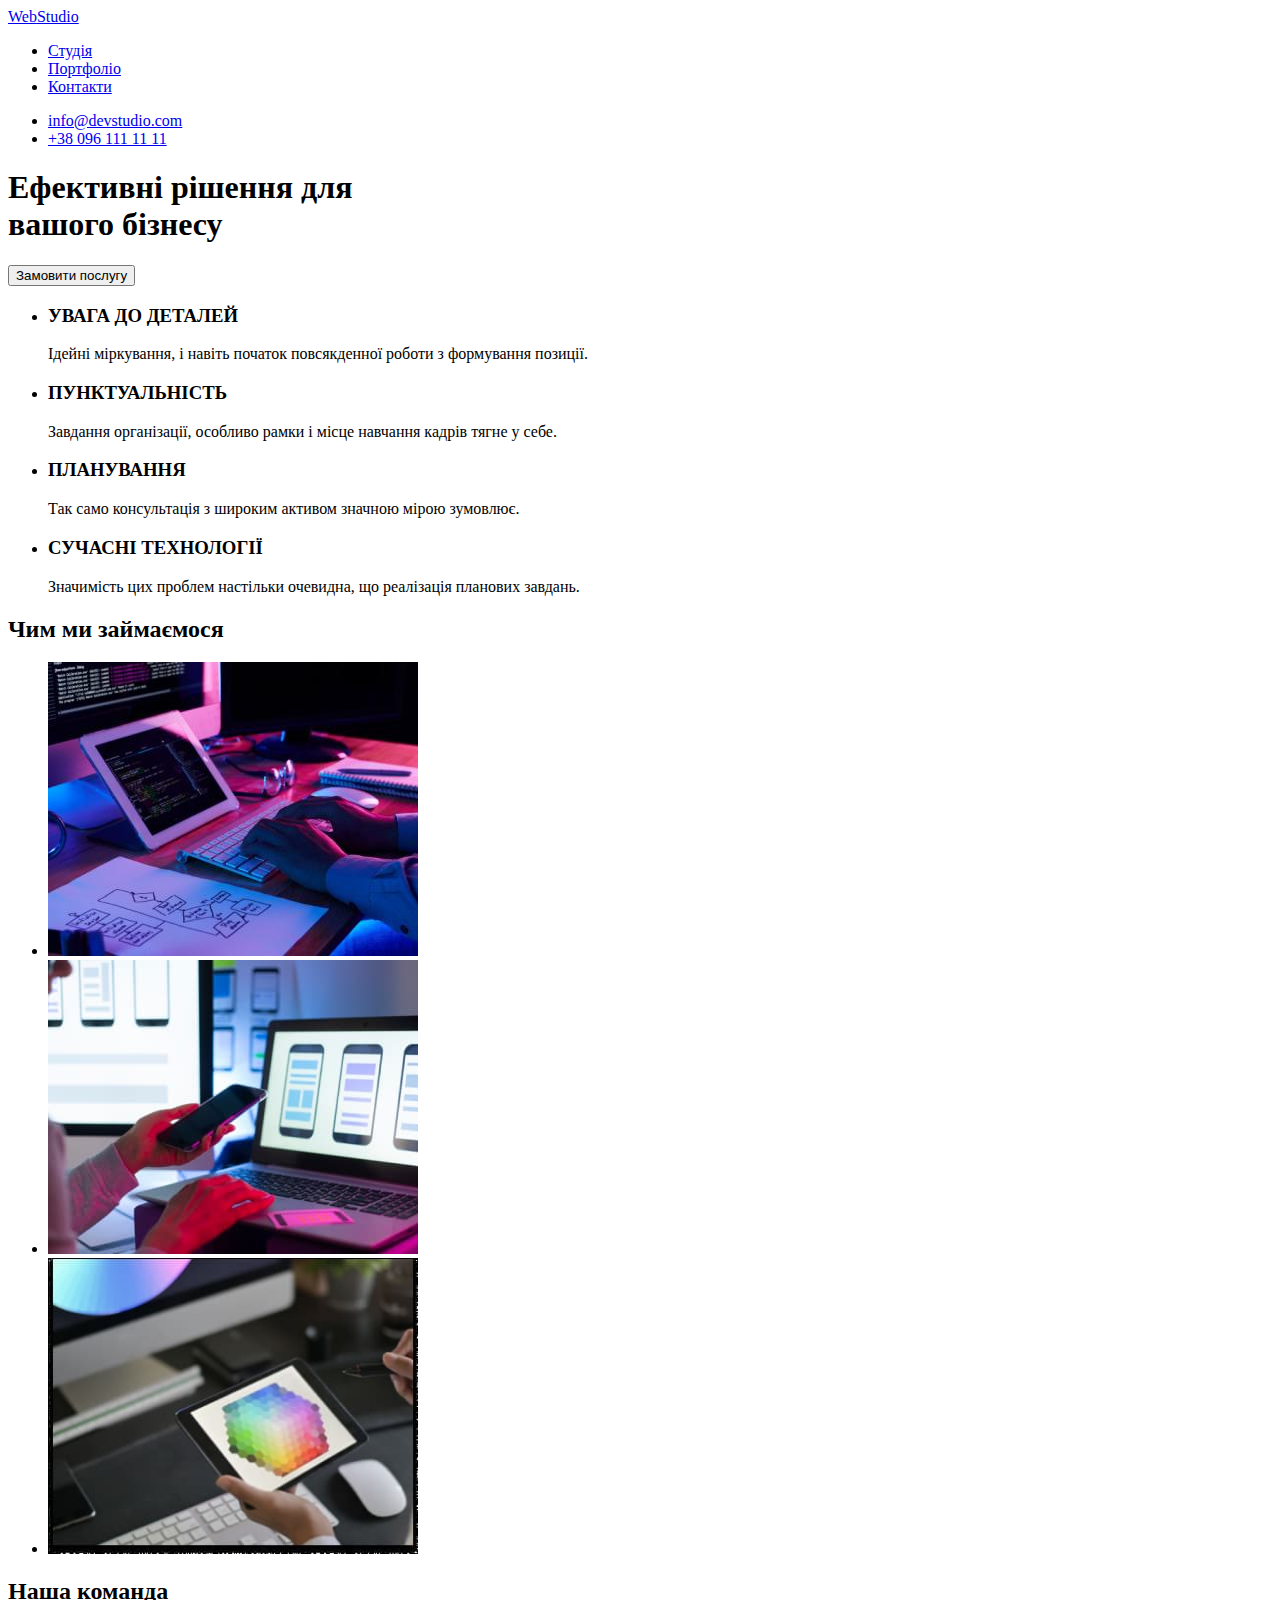
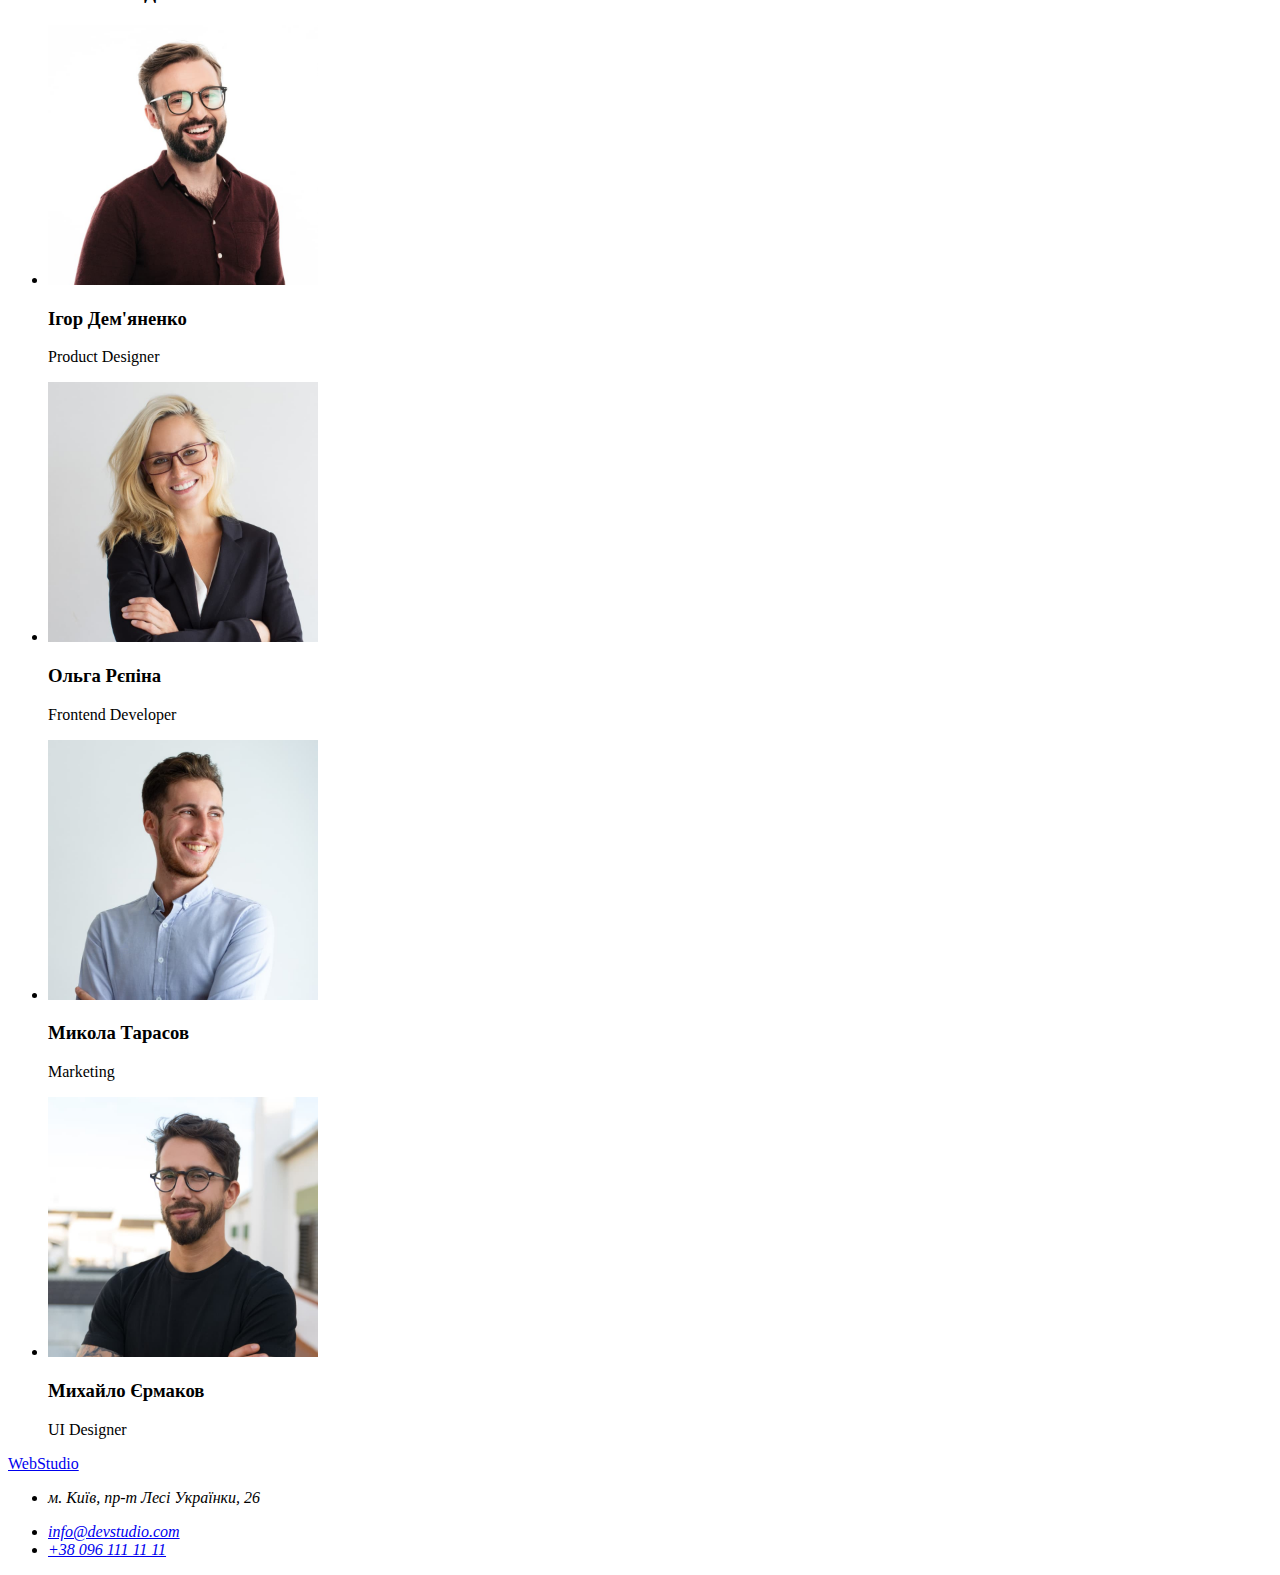
==== index.html @ dc656a5c "10% done" ====
<!DOCTYPE html>
<html lang="en">
<head>
    <meta charset="UTF-8">
    <meta http-equiv="X-UA-Compatible" content="IE=edge">
    <meta name="viewport" content="width=device-width, initial-scale=1.0">
    <title>Студія</title>
    <link rel="stylesheet" href="styles.css">
    <link rel="preconnect" href="https://fonts.googleapis.com">
    <link rel="preconnect" href="https://fonts.gstatic.com" crossorigin>
    <link href="https://fonts.googleapis.com/css2?family=Raleway:wght@700&family=Roboto:wght@400;500;700;900&display=swap"
        rel="stylesheet">
</head>
<body>
    <!-- header -->
    <header class="site-header">
        <!-- header navigation -->
        <nav class="site-nav">
            <a href="/index.html" class="logo">Web<span class="logo-part">Studio</span></a>
            <ul>
                <li class="nav-item"><a href="/" class="nav-link">Студія</a></li>
                <li class="nav-item"><a href="/portfolio.html" class="nav-link">Портфоліо</a></li>
                <li class="nav-item"><a href="/" class="nav-link">Контакти</a></li>
            </ul>
        </nav>
        <!-- contacts -->
        <ul class="contact">
            <li class="contact-item"><a href="mailto:info@devstudio.com" class="contact-link">info@devstudio.com</a></li>
            <li class="contact-item"><a href="tel:++380961111111" class="contact-link">+38 096 111 11 11</a></li>
        </ul>
    </header>
    <!-- main section -->
    <main>
        <div>
            <section>
                <h1>Ефективні рішення для <br /> вашого бізнесу</h1>
                <button>Замовити послугу</button>
            </section>
        </div>
        <!-- section about -->
        <section>
            <h2 hidden>About</h2>
            <ul>
                <li>
                    <h3>УВАГА ДО ДЕТАЛЕЙ</h3>
                    <p>Ідейні міркування, і навіть початок повсякденної роботи з формування позиції.</p>
                </li>
                <li>
                    <h3>ПУНКТУАЛЬНІСТЬ</h3>
                    <p>Завдання організації, особливо рамки і місце навчання кадрів тягне у себе.</p>
                </li>
                <li>
                    <h3>ПЛАНУВАННЯ</h3>
                    <p>Так само консультація з широким активом значною мірою зумовлює.</p>
                </li>
                <li>
                    <h3>СУЧАСНІ ТЕХНОЛОГІЇ</h3>
                    <p>Значимість цих проблем настільки очевидна, що реалізація планових завдань.</p>
                </li>
            </ul>
        </section>
        <!-- section what we do -->
        <section>
            <h2>Чим ми займаємося</h2>
            <ul>
                <li>
                    <img src="./images/about-1.jpg" alt="людина працює на персональному компьютері" width="370">
                </li>
                <li>
                    <img src="./images/about-2.jpg" alt="людина працює на лептопі" width="370"> 
                </li>
                <li>
                    <img src="./images/about-3.jpg" alt="результат роботи на планшеті" width="370">
                </li>
            </ul>
        </section>
        <!-- about team -->
        <section>
            <h2>Наша команда</h2>
            <ul>
                <li>
                    <img src="./images/manager-1.jpg" alt="співробітник Ігор" width="270">
                    <h3>Ігор Дем'яненко</h3>
                    <p lang="en">Product Designer</p>
                </li>
                <li>
                    <img src="./images/manager-2.jpg" alt="співробітник Ольга" width="270">
                    <h3>Ольга Рєпіна</h3>
                    <p lang="en">Frontend Developer</p>
                </li>
                <li>
                    <img src="./images/manager-3.jpg" alt="співробітник Микола" width="270">
                    <h3>Микола Тарасов</h3>
                    <p lang="en">Marketing</p>
                </li>
                <li>
                    <img src="./images/manager-4.jpg" alt="співробітник Михайло" width="270">
                    <h3>Михайло Єрмаков</h3>
                    <p lang="en">UI Designer</p>
                </li>
            </ul>
        </section>
    </main>
    <!-- footer -->
    <footer class="footer">
        <a href="/" class="logo-footer">WebStudio</a>
        <address>
            <ul>
                <li class="footer-list"><p class="address">м. Київ, пр-т Лесі Українки, 26</p></li>
                <li class="footer-list"><a href="mailto:info@devstudio.com" class="footer-item">info@devstudio.com</a></li>
                <li class="footer-list"><a href="tel:++380961111111" class="footer-item">+38 096 111 11 11</a></li>
            </ul>
        </address>
    </footer>
</body>
</html>
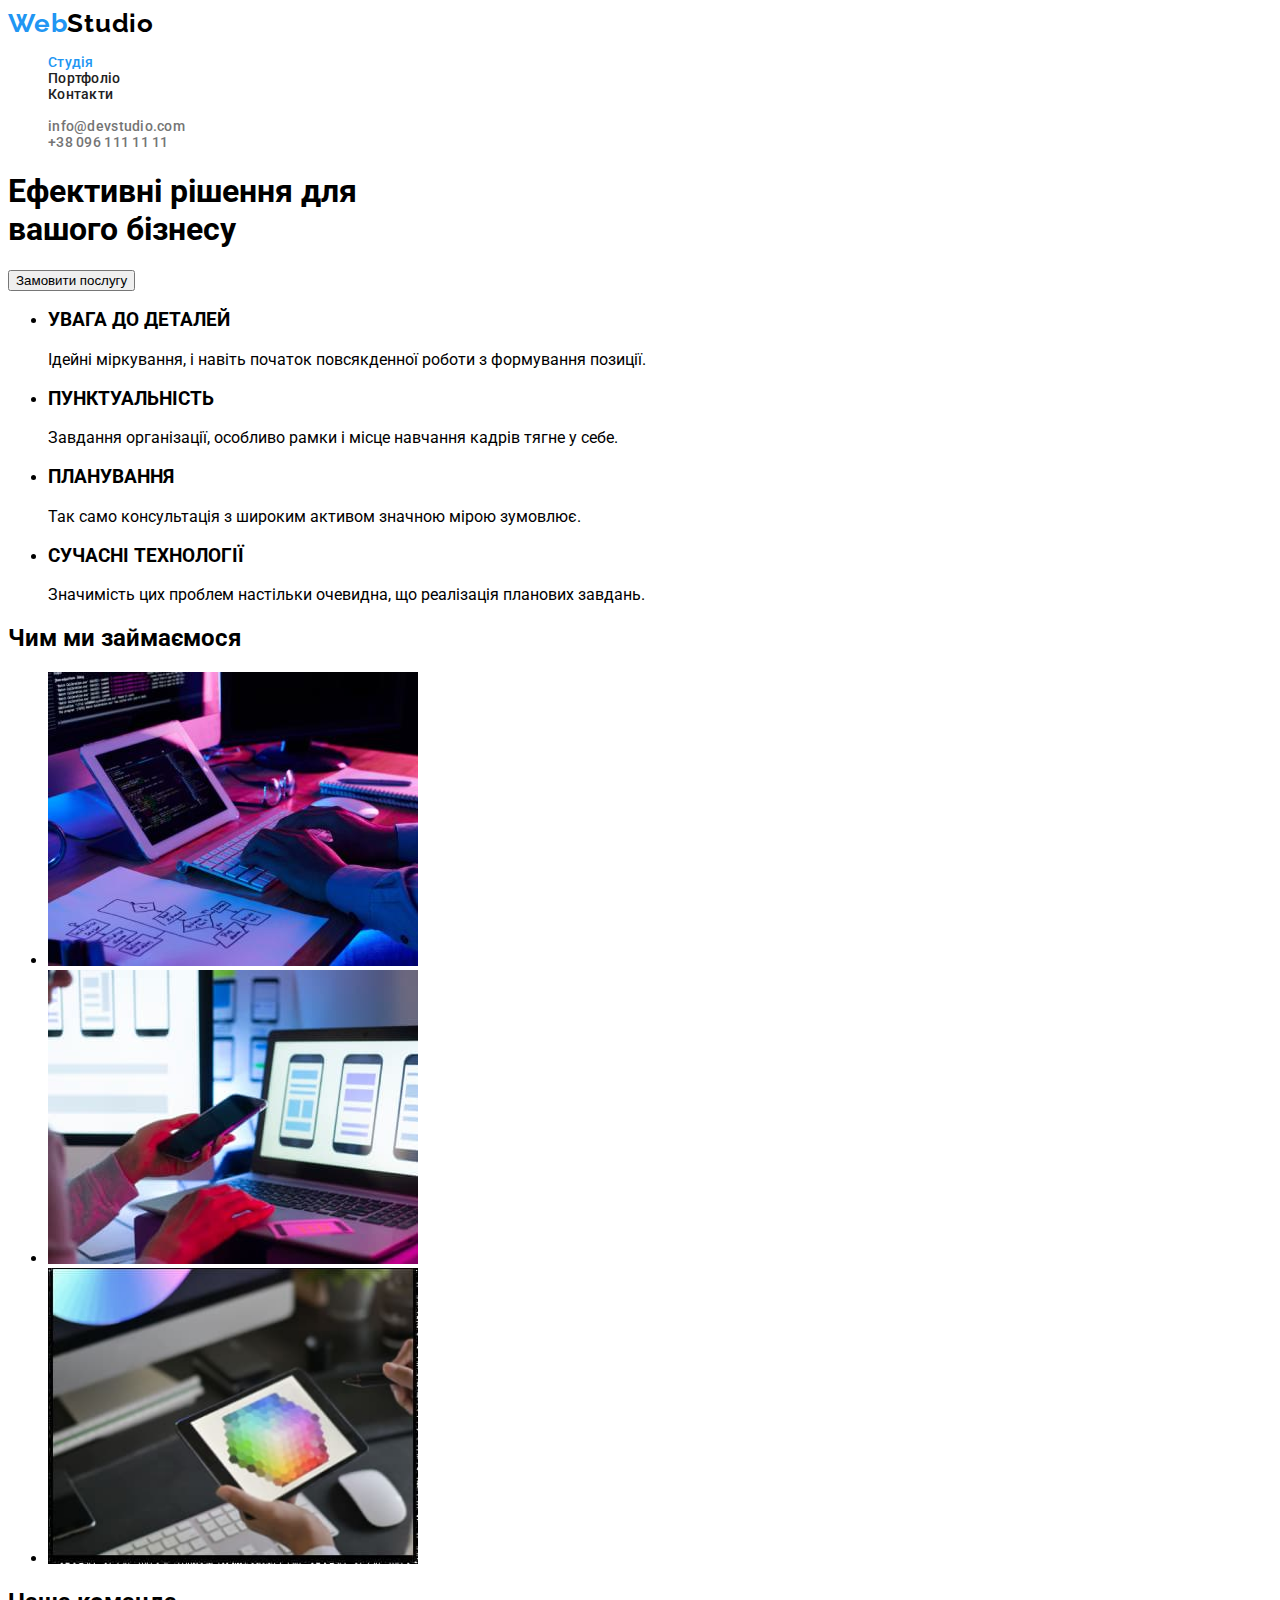
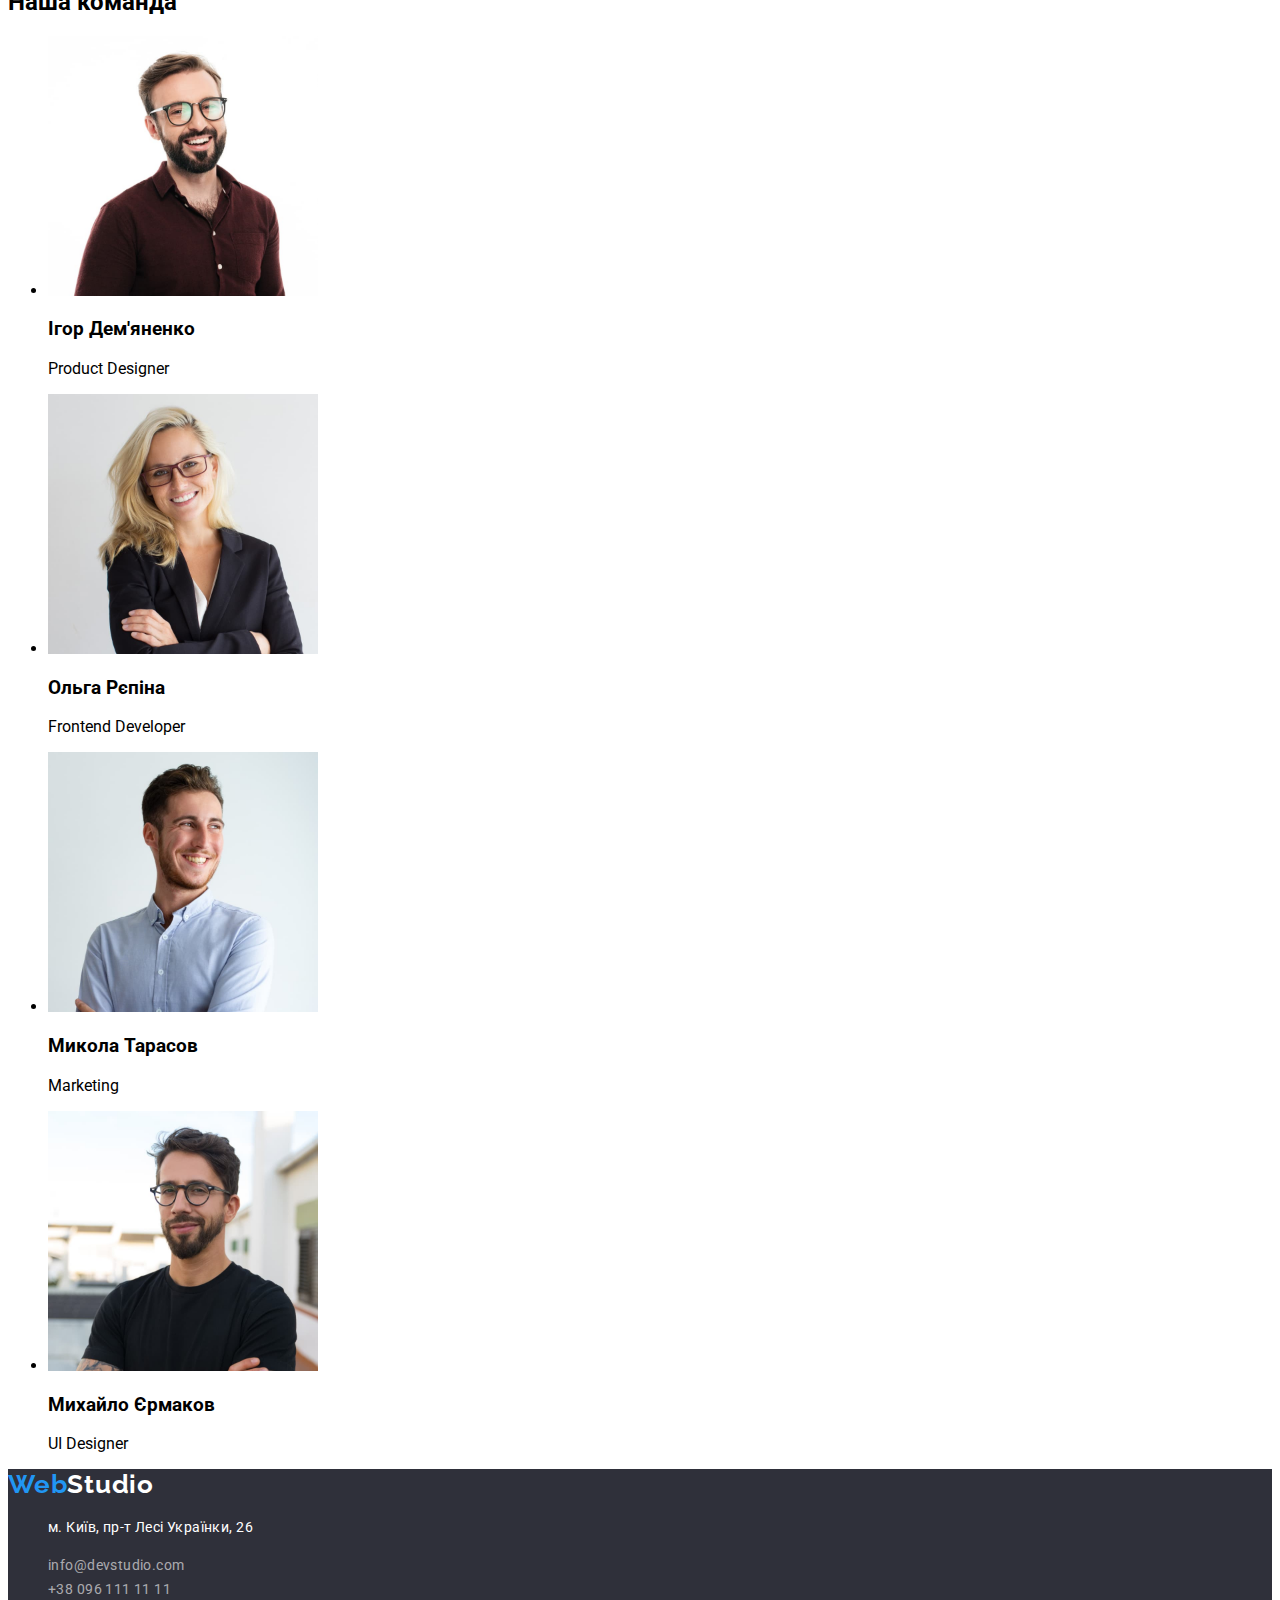
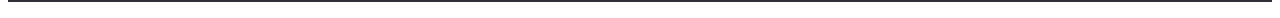
==== commit bcceaa40: "done 20%" ====
--- a/index.html
+++ b/index.html
@@ -5,22 +5,22 @@
     <meta http-equiv="X-UA-Compatible" content="IE=edge">
     <meta name="viewport" content="width=device-width, initial-scale=1.0">
     <title>Студія</title>
-    <link rel="stylesheet" href="styles.css">
     <link rel="preconnect" href="https://fonts.googleapis.com">
     <link rel="preconnect" href="https://fonts.gstatic.com" crossorigin>
     <link href="https://fonts.googleapis.com/css2?family=Raleway:wght@700&family=Roboto:wght@400;500;700;900&display=swap"
         rel="stylesheet">
+    <link rel="stylesheet" href="./css/styles.css">
 </head>
 <body>
     <!-- header -->
     <header class="site-header">
         <!-- header navigation -->
         <nav class="site-nav">
-            <a href="/index.html" class="logo">Web<span class="logo-part">Studio</span></a>
+            <a href="./index.html" class="logo">Web<span class="logo-part">Studio</span></a>
             <ul>
-                <li class="nav-item"><a href="/" class="nav-link">Студія</a></li>
-                <li class="nav-item"><a href="/portfolio.html" class="nav-link">Портфоліо</a></li>
-                <li class="nav-item"><a href="/" class="nav-link">Контакти</a></li>
+                <li class="nav-item"><a href="./index.html" class="nav-link current">Студія</a></li>
+                <li class="nav-item"><a href="./portfolio.html" class="nav-link">Портфоліо</a></li>
+                <li class="nav-item"><a href="./index.html" class="nav-link">Контакти</a></li>
             </ul>
         </nav>
         <!-- contacts -->
@@ -103,7 +103,7 @@
     </main>
     <!-- footer -->
     <footer class="footer">
-        <a href="/" class="logo-footer">WebStudio</a>
+        <a href="/" class="logo-footer">Web<span class="logo-footer-part">Studio</span></a>
         <address>
             <ul>
                 <li class="footer-list"><p class="address">м. Київ, пр-т Лесі Українки, 26</p></li>
--- a/css/styles.css
+++ b/css/styles.css
@@ -0,0 +1,97 @@
+/* main color #212121 */
+/* secondary color #757575 */
+/* active color #2196F3 */
+/* active second color #FFFFFF */
+
+:root {
+    --text-color-primary: #212121;
+    --text-color-secondary: #757575;
+    --text-color-accent: #2196F3;
+    --logo-color-primary: #2196F3;
+    --logo-color-secondary: black;
+    --footer-color-text-primary:rgba(255, 255, 255, 0.6);;
+    --footer-color-text-secondary: #ffffff;
+    --footer-bg-color: #2F303A;
+    font-family: 'Roboto';
+}
+
+/* Header */
+.logo {
+    text-decoration: none;
+    color: var(--logo-color-primary);
+
+    font-family: 'Raleway';
+        font-style: normal;
+        font-weight: 700;
+        font-size: 26px;
+        line-height: 1.19;
+        letter-spacing: 0.03em;
+        
+}
+.logo-part {
+    color: var(--logo-color-secondary);
+}
+.nav-item,
+.contact-item {
+    list-style: none;
+
+    font-style: normal;
+    font-weight: 500;
+    font-size: 14px;
+    line-height: 1.14;
+    letter-spacing: 0.02em;
+}
+.nav-link:hover,
+.nav-link:focus,
+.contact-link:hover,
+.contact-link:focus {
+    color: var(--text-color-accent);
+}
+.nav-link {
+    text-decoration: none;
+    color: var(--text-color-primary);
+}
+.nav-link.current {
+    color: var(--text-color-accent);
+}
+.contact-link {
+    text-decoration: none;
+    color: var(--text-color-secondary);
+}
+/* body */
+
+
+/* footer */
+.footer {
+    background-color: var(--footer-bg-color);
+}
+.logo-footer {
+    text-decoration: none;
+    color: var(--logo-color-primary);
+
+    font-family: 'Raleway';
+    font-style: normal;
+    font-weight: 700;
+    font-size: 26px;
+    line-height: 1.19;
+    letter-spacing: 0.03em;
+}
+.logo-footer-part {
+    color: var(--footer-color-text-secondary);
+}
+.footer-list {
+    list-style: none;
+    
+    font-style: normal;
+    font-weight: 400;
+    font-size: 14px;
+    line-height: 1.71;
+    letter-spacing: 0.03em;
+}
+.address {
+    color: var(--footer-color-text-secondary);
+}
+.footer-item {
+    text-decoration: none;
+    color: var(--footer-color-text-primary);
+}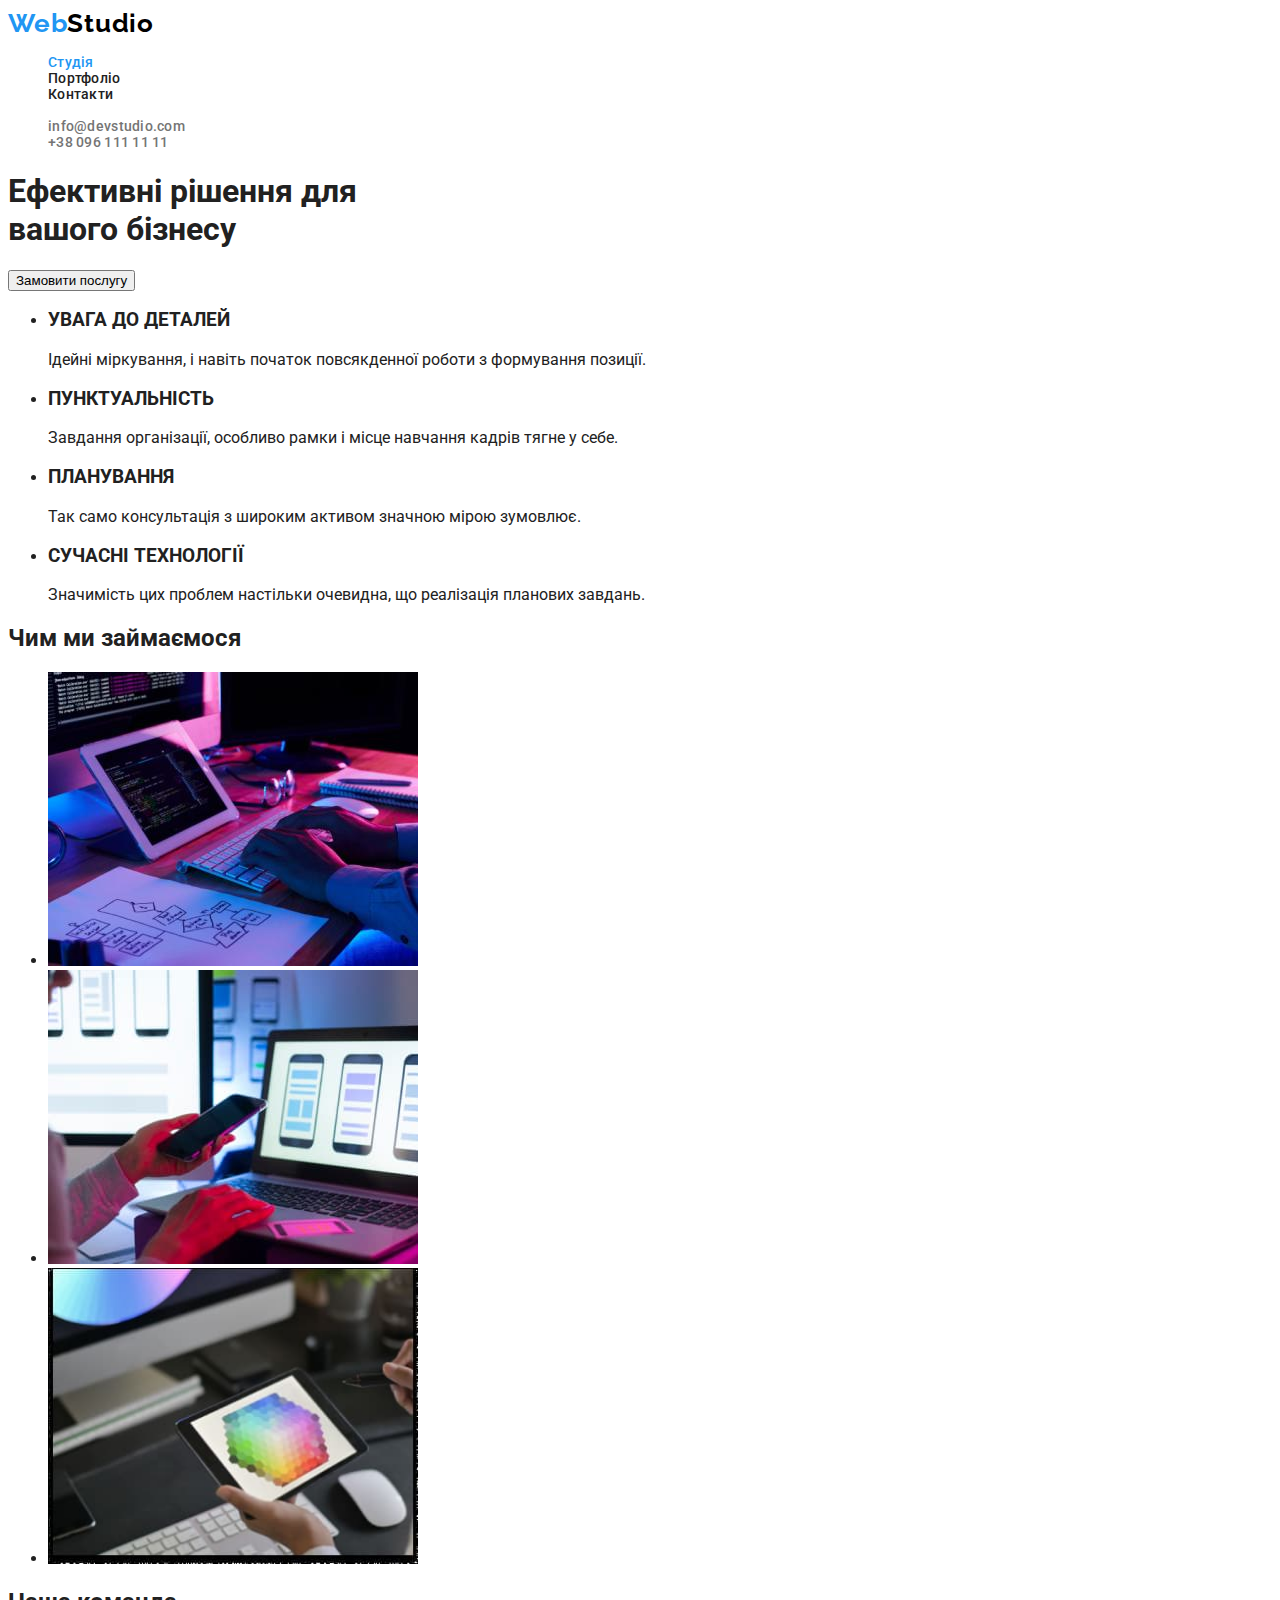
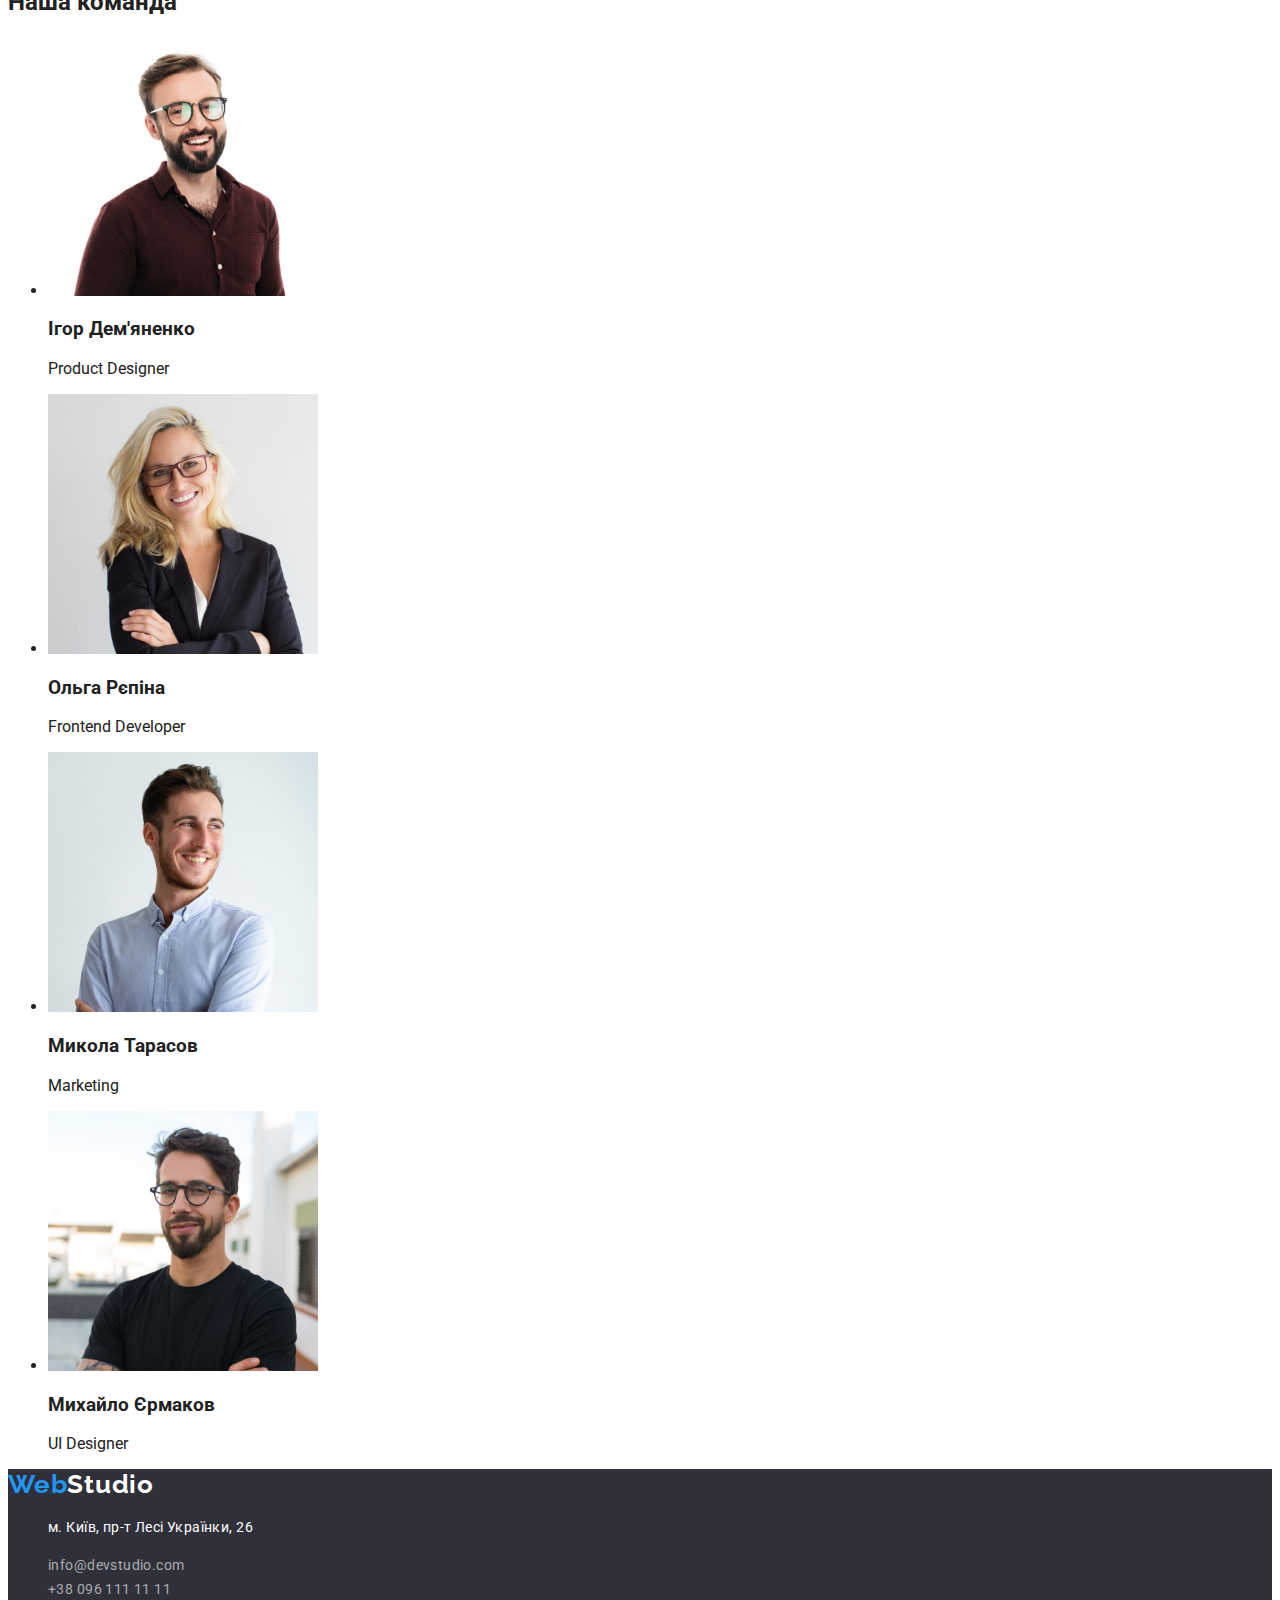
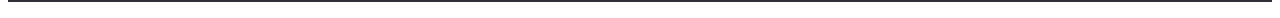
==== commit 8f9bf23a: "header+footer 100%" ====
--- a/index.html
+++ b/index.html
@@ -102,13 +102,13 @@
         </section>
     </main>
     <!-- footer -->
-    <footer class="footer">
-        <a href="/" class="logo-footer">Web<span class="logo-footer-part">Studio</span></a>
+    <footer class="basement">
+        <a href="/" class="logo-bsmt">Web<span class="logo-bsmt-part">Studio</span></a>
         <address>
             <ul>
-                <li class="footer-list"><p class="address">м. Київ, пр-т Лесі Українки, 26</p></li>
-                <li class="footer-list"><a href="mailto:info@devstudio.com" class="footer-item">info@devstudio.com</a></li>
-                <li class="footer-list"><a href="tel:++380961111111" class="footer-item">+38 096 111 11 11</a></li>
+                <li class="bsmt-list"><p class="adds">м. Київ, пр-т Лесі Українки, 26</p></li>
+                <li class="bsmt-list"><a href="mailto:info@devstudio.com" class="bsmt-item">info@devstudio.com</a></li>
+                <li class="bsmt-list"><a href="tel:++380961111111" class="bsmt-item">+38 096 111 11 11</a></li>
             </ul>
         </address>
     </footer>
--- a/css/styles.css
+++ b/css/styles.css
@@ -12,20 +12,22 @@
     --footer-color-text-primary:rgba(255, 255, 255, 0.6);;
     --footer-color-text-secondary: #ffffff;
     --footer-bg-color: #2F303A;
-    font-family: 'Roboto';
 }
+body {
+    font-family: 'Roboto', sans-serif;
 
+    color: var(--text-color-primary);
+}
 /* Header */
 .logo {
     text-decoration: none;
     color: var(--logo-color-primary);
 
     font-family: 'Raleway';
-        font-style: normal;
-        font-weight: 700;
-        font-size: 26px;
-        line-height: 1.19;
-        letter-spacing: 0.03em;
+    font-weight: 700;
+    font-size: 26px;
+    line-height: 1.19;
+    letter-spacing: 0.03em;
         
 }
 .logo-part {
@@ -35,7 +37,6 @@
 .contact-item {
     list-style: none;
 
-    font-style: normal;
     font-weight: 500;
     font-size: 14px;
     line-height: 1.14;
@@ -58,28 +59,27 @@
     text-decoration: none;
     color: var(--text-color-secondary);
 }
-/* body */
+/* main */
 
 
 /* footer */
-.footer {
+.basement {
     background-color: var(--footer-bg-color);
 }
-.logo-footer {
+.logo-bsmt {
     text-decoration: none;
     color: var(--logo-color-primary);
 
     font-family: 'Raleway';
-    font-style: normal;
     font-weight: 700;
     font-size: 26px;
     line-height: 1.19;
     letter-spacing: 0.03em;
 }
-.logo-footer-part {
+.logo-bsmt-part {
     color: var(--footer-color-text-secondary);
 }
-.footer-list {
+.bsmt-list {
     list-style: none;
     
     font-style: normal;
@@ -88,10 +88,10 @@
     line-height: 1.71;
     letter-spacing: 0.03em;
 }
-.address {
+.adds {
     color: var(--footer-color-text-secondary);
 }
-.footer-item {
+.bsmt-item {
     text-decoration: none;
     color: var(--footer-color-text-primary);
 }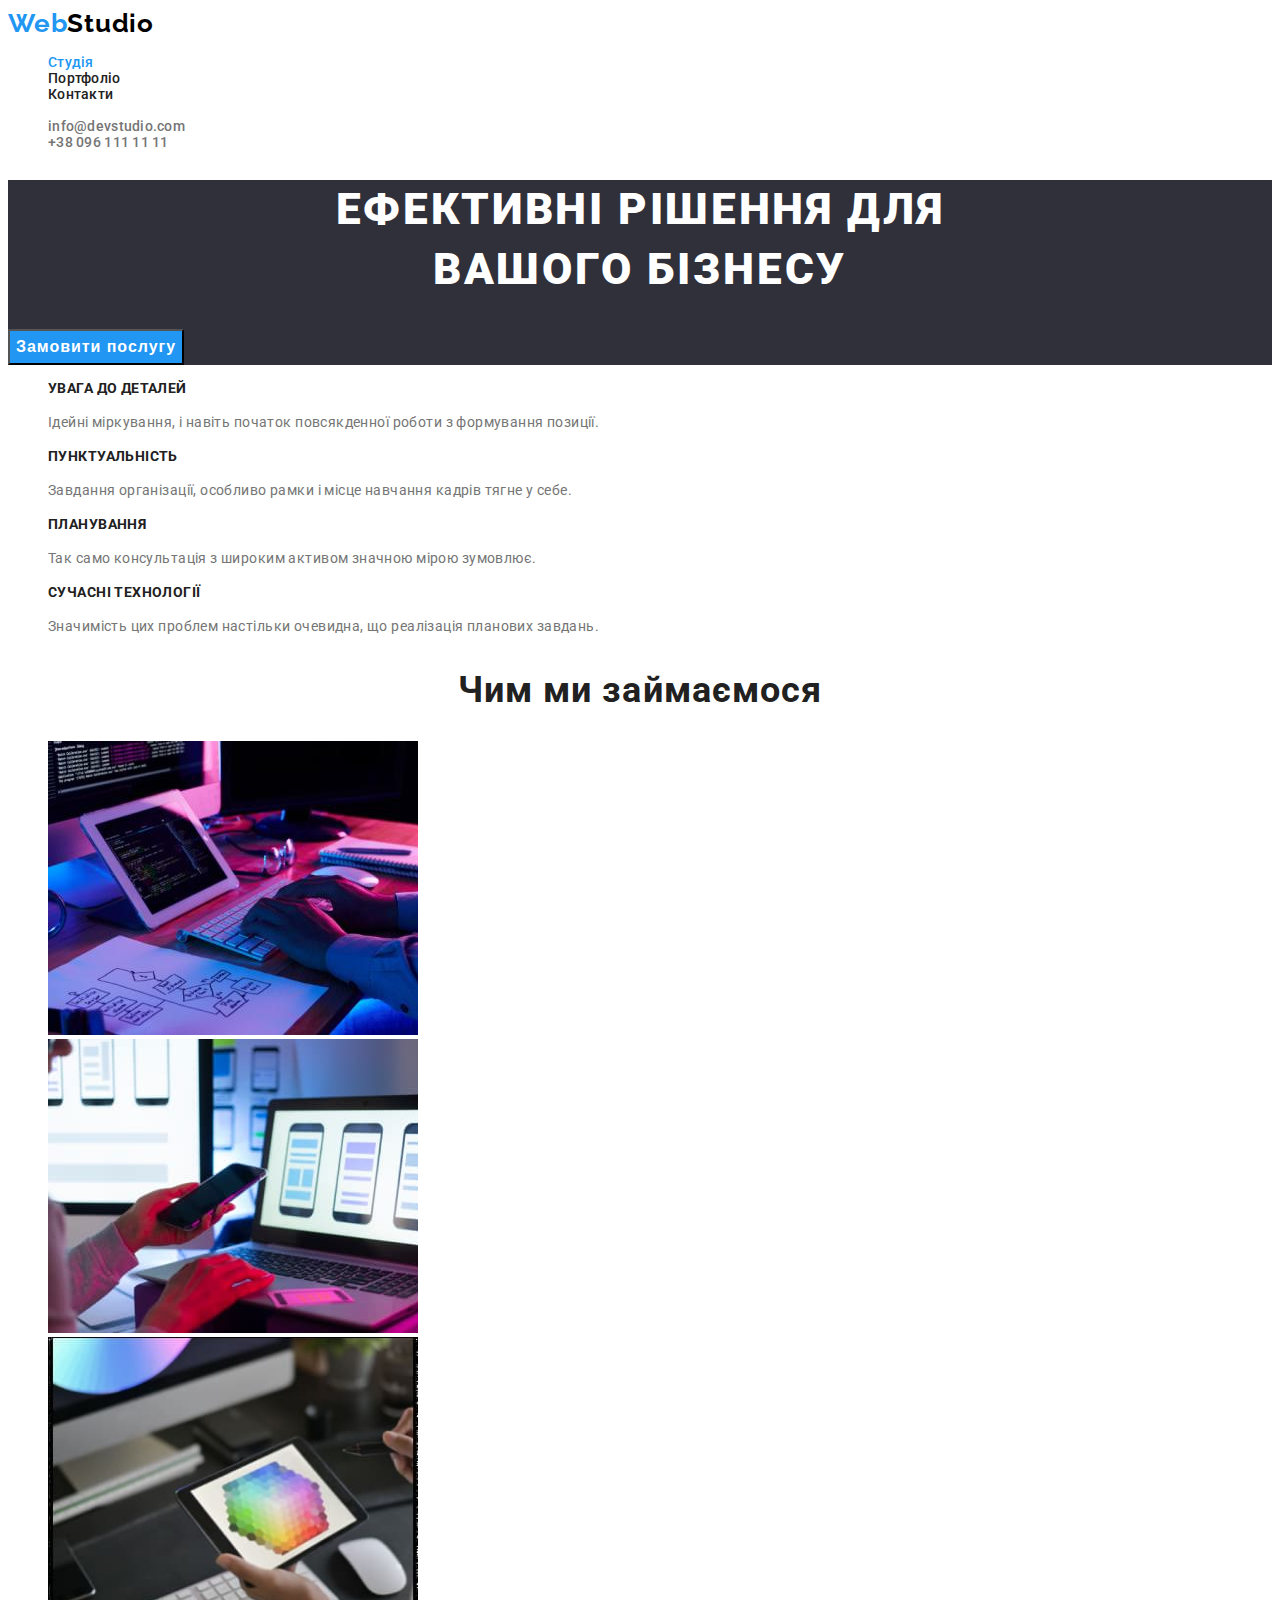
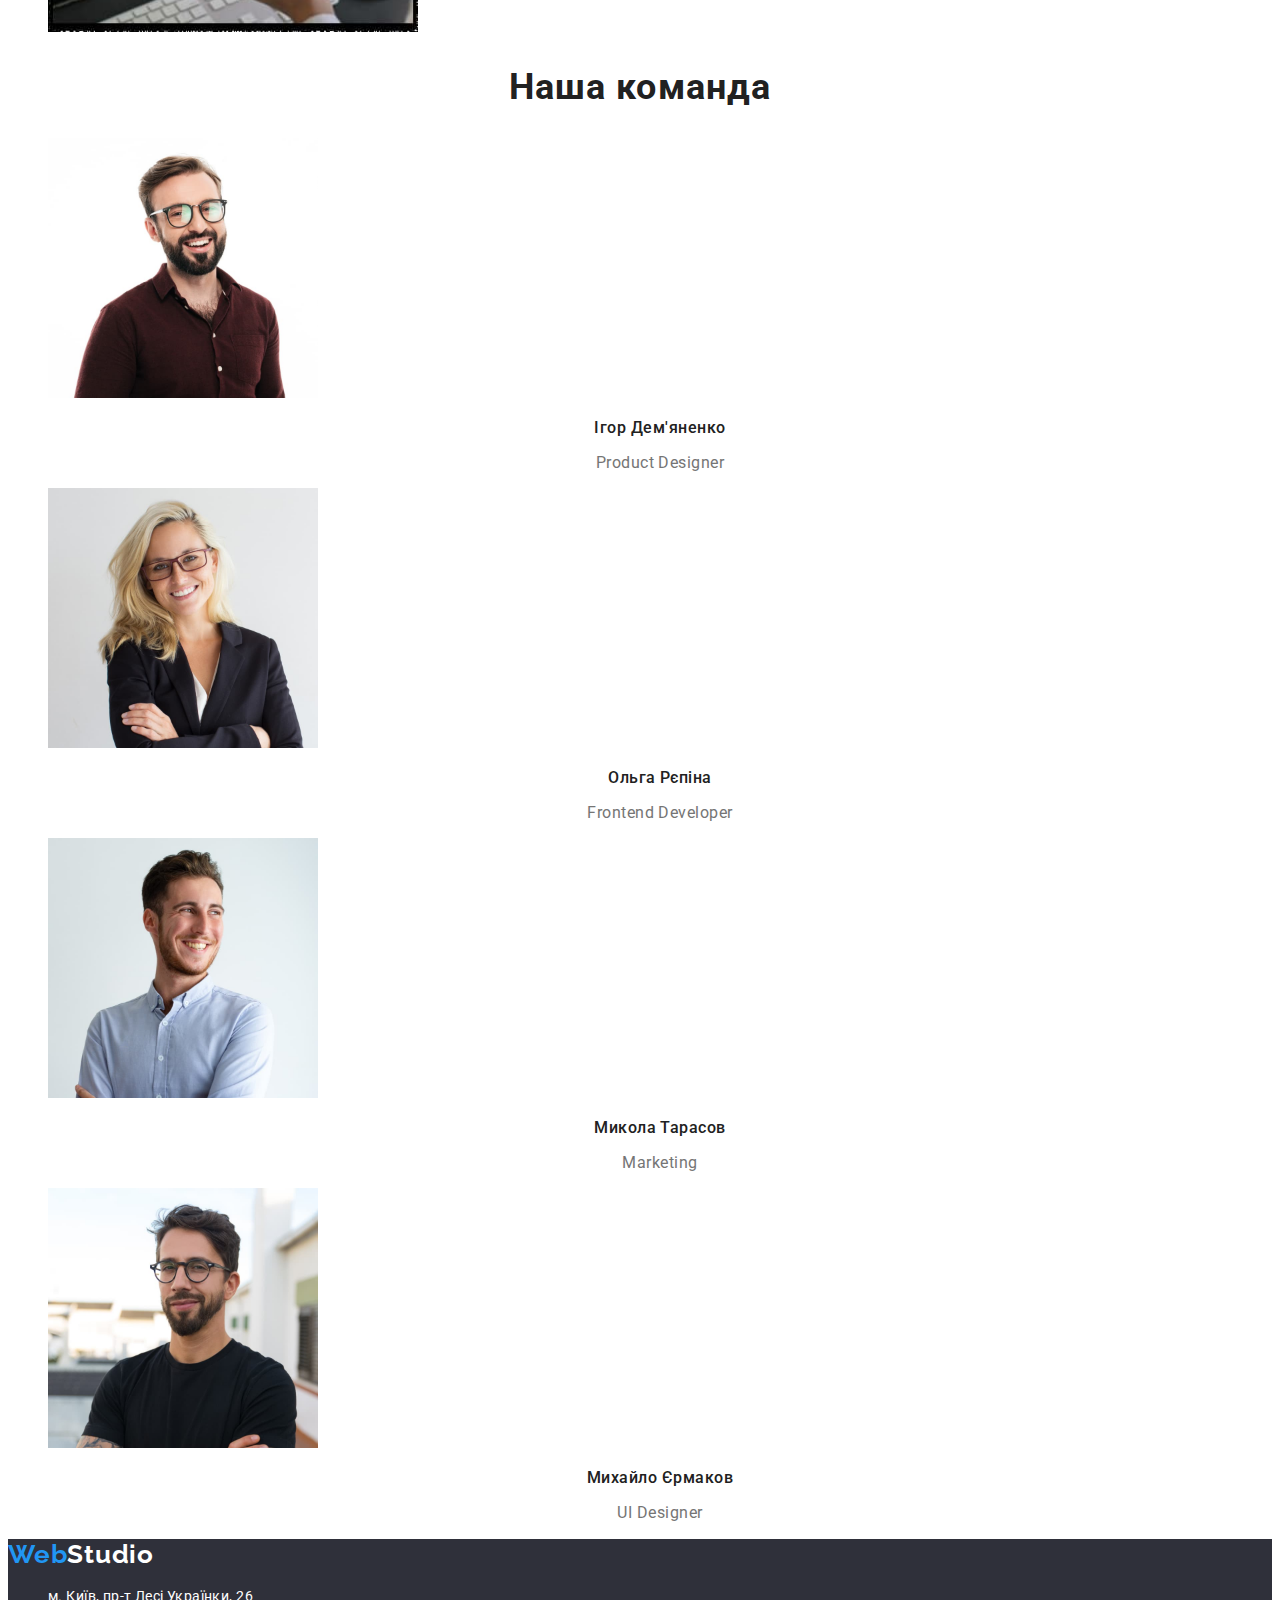
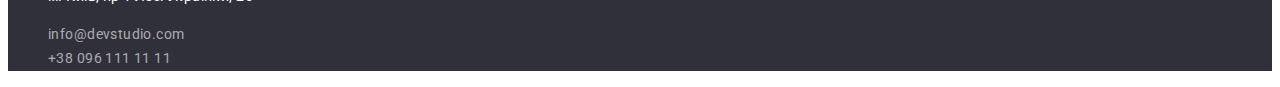
==== commit 400008d1: "index 100% done" ====
--- a/index.html
+++ b/index.html
@@ -32,71 +32,71 @@
     <!-- main section -->
     <main>
         <div>
-            <section>
-                <h1>Ефективні рішення для <br /> вашого бізнесу</h1>
-                <button>Замовити послугу</button>
+            <section class="hero">
+                <h1 class="hero-title">Ефективні рішення для <br /> вашого бізнесу</h1>
+                <button class="hero-btn">Замовити послугу</button>
             </section>
         </div>
         <!-- section about -->
         <section>
             <h2 hidden>About</h2>
-            <ul>
-                <li>
-                    <h3>УВАГА ДО ДЕТАЛЕЙ</h3>
-                    <p>Ідейні міркування, і навіть початок повсякденної роботи з формування позиції.</p>
+            <ul class="about">
+                <li class="about-item">
+                    <h3 class="about-title">УВАГА ДО ДЕТАЛЕЙ</h3>
+                    <p class="about-text">Ідейні міркування, і навіть початок повсякденної роботи з формування позиції.</p>
                 </li>
-                <li>
-                    <h3>ПУНКТУАЛЬНІСТЬ</h3>
-                    <p>Завдання організації, особливо рамки і місце навчання кадрів тягне у себе.</p>
+                <li class="about-item">
+                    <h3 class="about-title">ПУНКТУАЛЬНІСТЬ</h3>
+                    <p class="about-text">Завдання організації, особливо рамки і місце навчання кадрів тягне у себе.</p>
                 </li>
-                <li>
-                    <h3>ПЛАНУВАННЯ</h3>
-                    <p>Так само консультація з широким активом значною мірою зумовлює.</p>
+                <li class="about-item">
+                    <h3 class="about-title">ПЛАНУВАННЯ</h3>
+                    <p class="about-text">Так само консультація з широким активом значною мірою зумовлює.</p>
                 </li>
-                <li>
-                    <h3>СУЧАСНІ ТЕХНОЛОГІЇ</h3>
-                    <p>Значимість цих проблем настільки очевидна, що реалізація планових завдань.</p>
+                <li class="about-item">
+                    <h3 class="about-title">СУЧАСНІ ТЕХНОЛОГІЇ</h3>
+                    <p class="about-text">Значимість цих проблем настільки очевидна, що реалізація планових завдань.</p>
                 </li>
             </ul>
         </section>
         <!-- section what we do -->
-        <section>
-            <h2>Чим ми займаємося</h2>
+        <section class="work">
+            <h2 class="work-title">Чим ми займаємося</h2>
             <ul>
-                <li>
+                <li class="work-item">
                     <img src="./images/about-1.jpg" alt="людина працює на персональному компьютері" width="370">
                 </li>
-                <li>
+                <li class="work-item">
                     <img src="./images/about-2.jpg" alt="людина працює на лептопі" width="370"> 
                 </li>
-                <li>
+                <li class="work-item">
                     <img src="./images/about-3.jpg" alt="результат роботи на планшеті" width="370">
                 </li>
             </ul>
         </section>
         <!-- about team -->
-        <section>
-            <h2>Наша команда</h2>
+        <section class="team">
+            <h2 class="team-title">Наша команда</h2>
             <ul>
-                <li>
+                <li class="team-card">
                     <img src="./images/manager-1.jpg" alt="співробітник Ігор" width="270">
-                    <h3>Ігор Дем'яненко</h3>
-                    <p lang="en">Product Designer</p>
+                    <h3 class="card-title">Ігор Дем'яненко</h3>
+                    <p class="card-text" lang="en">Product Designer</p>
                 </li>
-                <li>
+                <l class="team-card"i>
                     <img src="./images/manager-2.jpg" alt="співробітник Ольга" width="270">
-                    <h3>Ольга Рєпіна</h3>
-                    <p lang="en">Frontend Developer</p>
+                    <h3 class="card-title">Ольга Рєпіна</h3>
+                    <p class="card-text" lang="en">Frontend Developer</p>
                 </li>
-                <li>
+                <li class="team-card">
                     <img src="./images/manager-3.jpg" alt="співробітник Микола" width="270">
-                    <h3>Микола Тарасов</h3>
-                    <p lang="en">Marketing</p>
+                    <h3 class="card-title">Микола Тарасов</h3>
+                    <p class="card-text" lang="en">Marketing</p>
                 </li>
-                <li>
+                <li class="team-card">
                     <img src="./images/manager-4.jpg" alt="співробітник Михайло" width="270">
-                    <h3>Михайло Єрмаков</h3>
-                    <p lang="en">UI Designer</p>
+                    <h3 class="card-title">Михайло Єрмаков</h3>
+                    <p class="card-text" lang="en">UI Designer</p>
                 </li>
             </ul>
         </section>
--- a/css/styles.css
+++ b/css/styles.css
@@ -2,7 +2,7 @@
 /* secondary color #757575 */
 /* active color #2196F3 */
 /* active second color #FFFFFF */
-
+/* --footer-bg-color: #2F303A; */
 :root {
     --text-color-primary: #212121;
     --text-color-secondary: #757575;
@@ -18,7 +18,7 @@
 
     color: var(--text-color-primary);
 }
-/* Header */
+/* ----------------Header---------------- */
 .logo {
     text-decoration: none;
     color: var(--logo-color-primary);
@@ -59,10 +59,92 @@
     text-decoration: none;
     color: var(--text-color-secondary);
 }
-/* main */
 
+/* ----------------main-------------------- */
+.hero {
+    background-color: var(--footer-bg-color);
+}
 
-/* footer */
+.hero-title {
+    font-weight: 900;
+    font-size: 44px;
+    line-height: 1.36;
+    text-align: center;
+    letter-spacing: 0.06em;
+    text-transform: uppercase;
+
+    color: var(--footer-color-text-secondary);
+}
+
+.hero-btn {
+    font-weight: 700;
+    font-size: 16px;
+    line-height: 1.88;
+    display: flex;
+    align-items: center;
+    text-align: center;
+    letter-spacing: 0.06em;
+
+    background-color: var(--text-color-accent);
+    color: var(--footer-color-text-secondary);
+}
+
+/* section about */
+
+.about {
+    list-style-type: none;
+}
+.about-title {
+    font-size: 14px;
+    line-height: 1.14;
+    letter-spacing: 0.03em;
+    text-transform: uppercase;
+}
+
+.about-text {
+    font-weight: 400;
+    font-size: 14px;
+    line-height: 1.71;
+    letter-spacing: 0.03em;
+
+    color: var(--text-color-secondary);
+}
+/* section about work */
+.work-title,
+.team-title {
+    font-size: 36px;
+    line-height: 1.17;
+    text-align: center;
+    letter-spacing: 0.03em;
+}
+.work-item {
+        list-style-type: none;
+}
+
+/* section team */
+
+.team-card {
+    list-style-type: none;
+}
+
+.card-title {
+    font-weight: 500;
+    font-size: 16px;
+    line-height: 1.19;
+    text-align: center;
+    letter-spacing: 0.03em;
+}
+
+.card-text {
+    font-size: 16px;
+    line-height: 1.19;
+    text-align: center;
+    letter-spacing: 0.03em;
+
+    color: var(--text-color-secondary);
+}
+
+/* ----------------footer-------------------- */
 .basement {
     background-color: var(--footer-bg-color);
 }
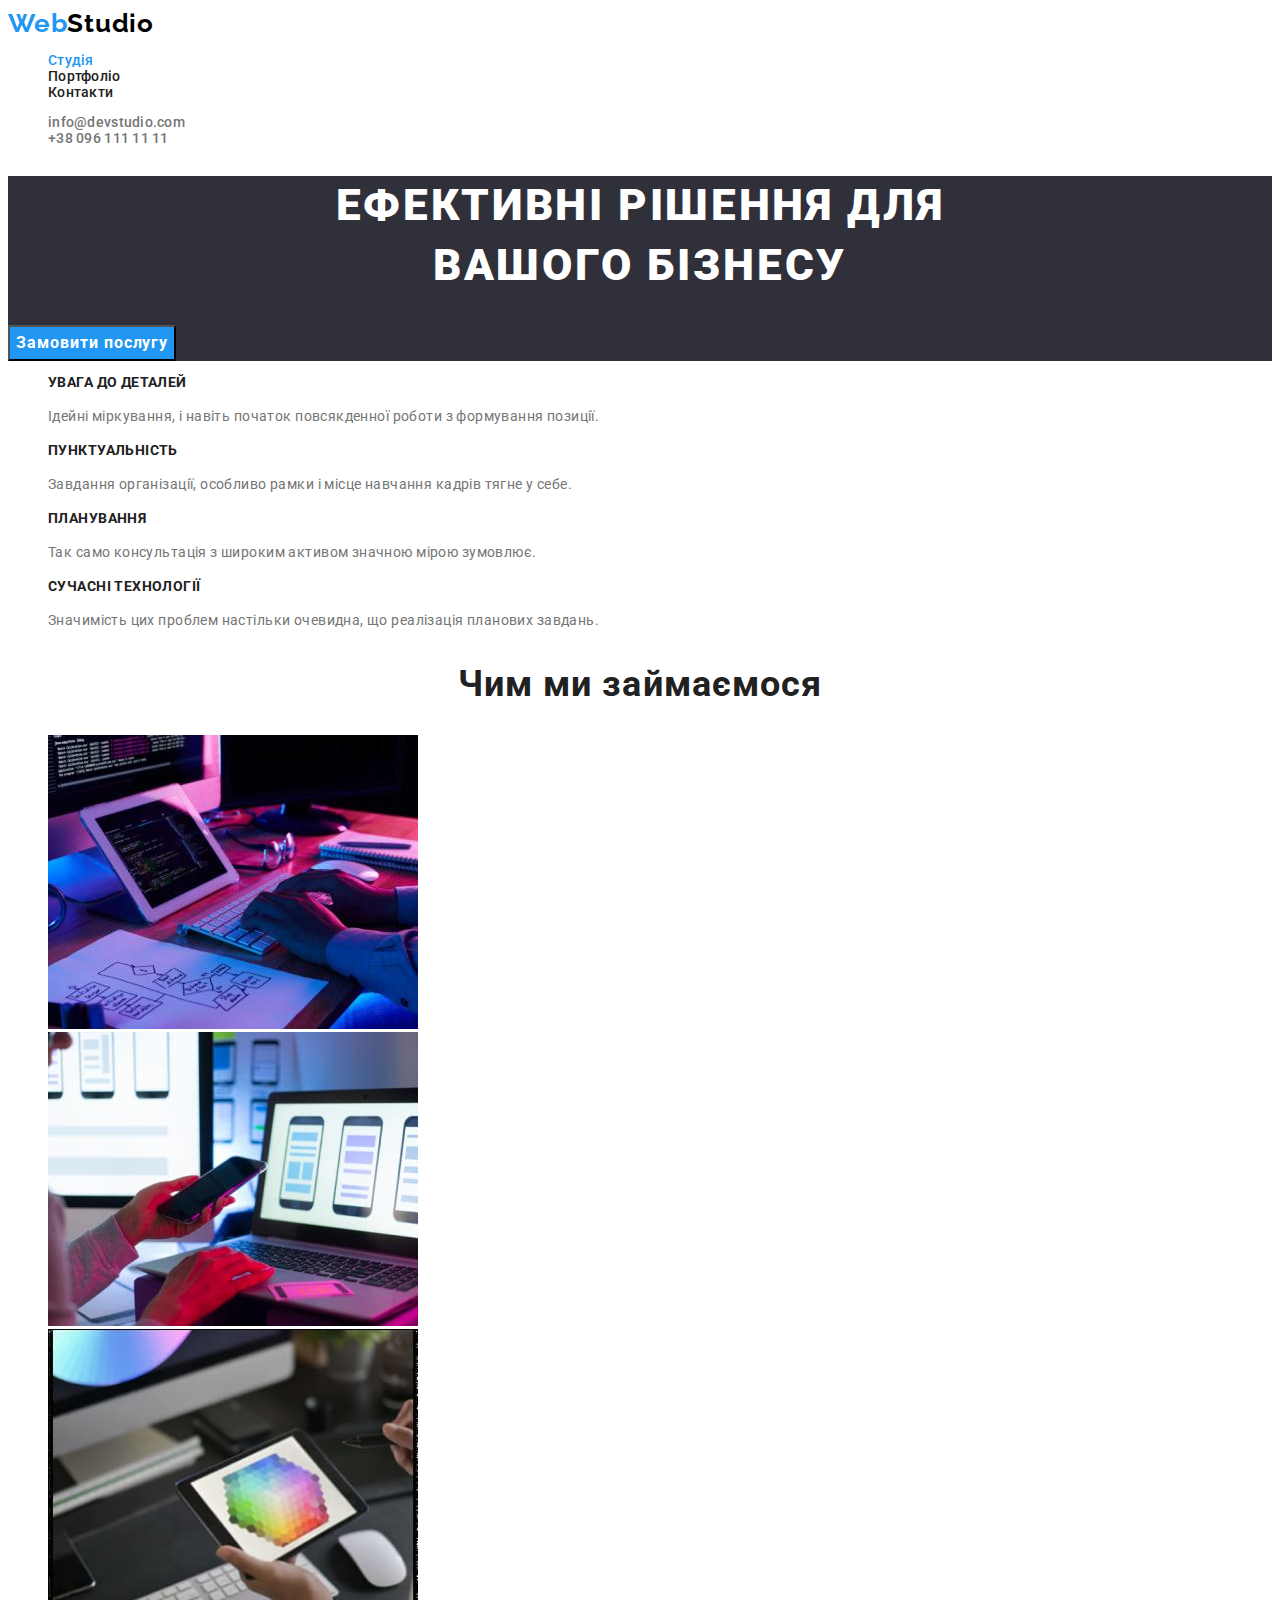
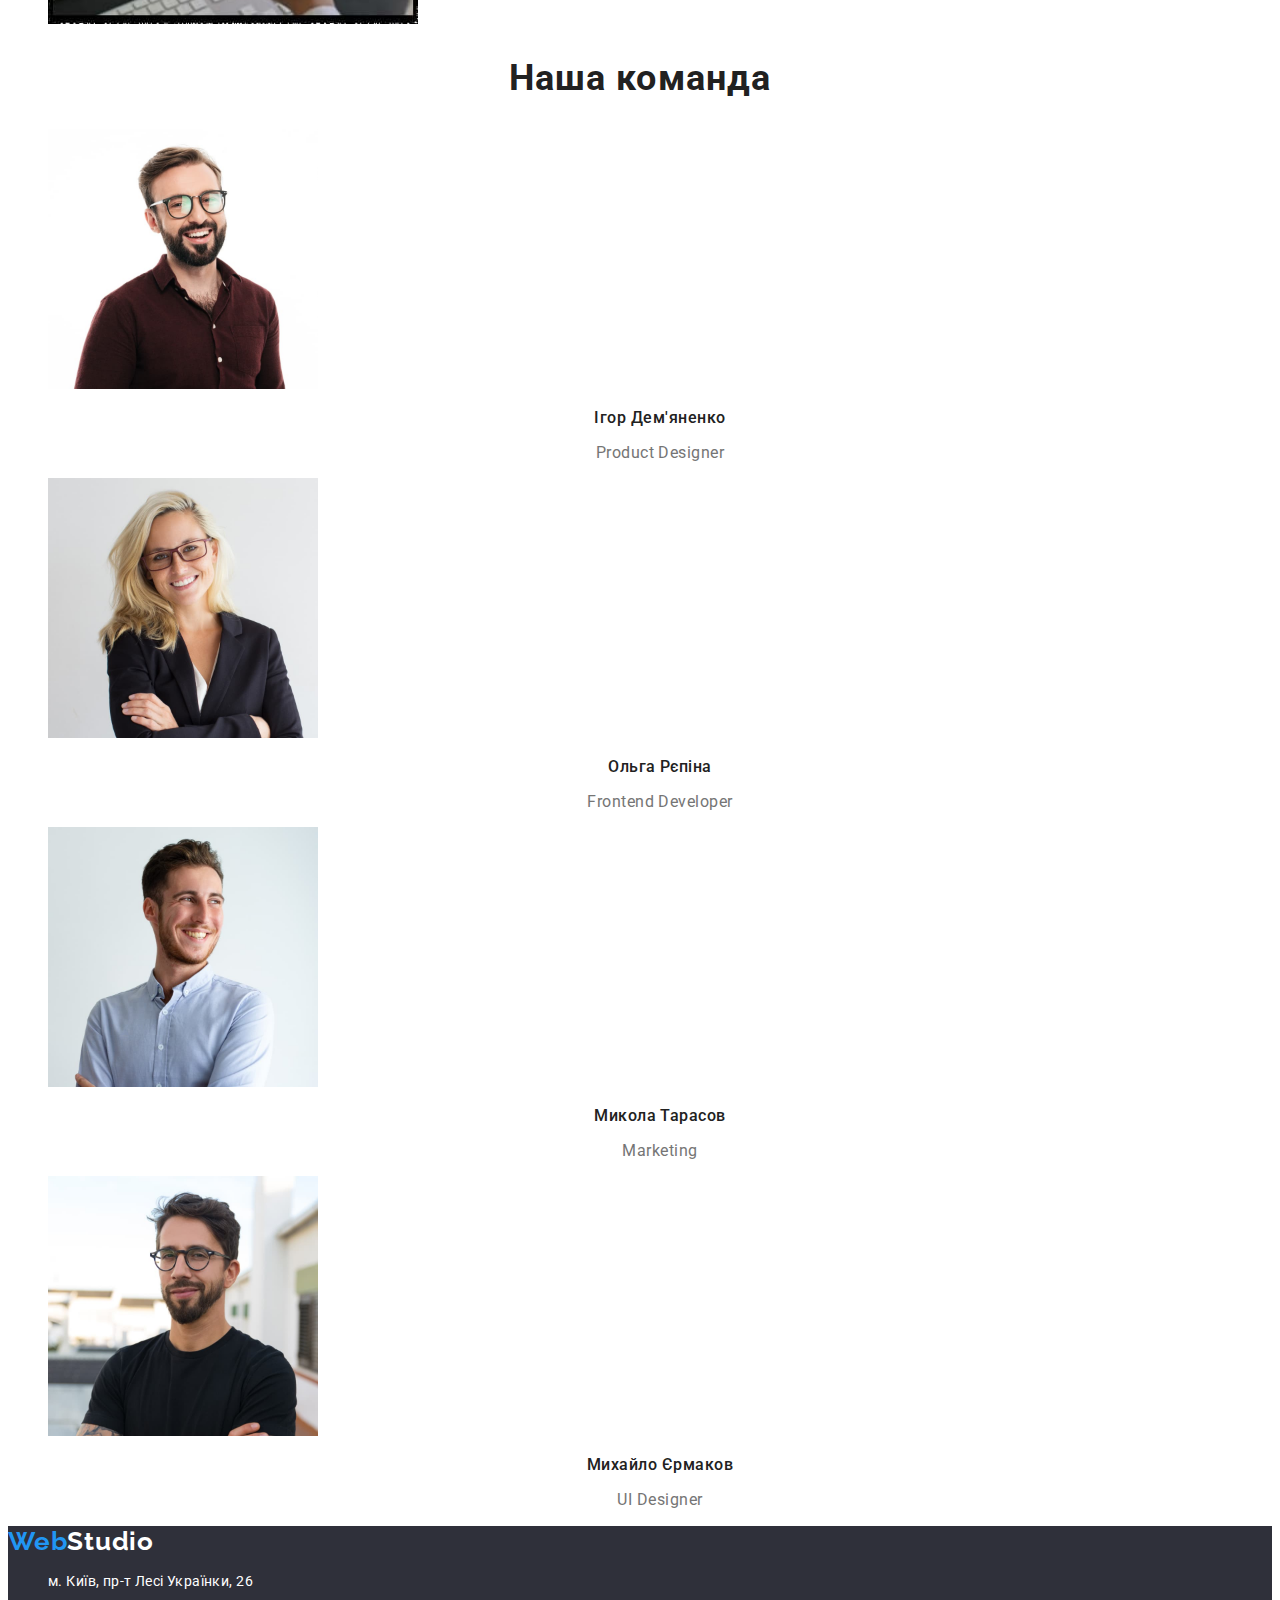
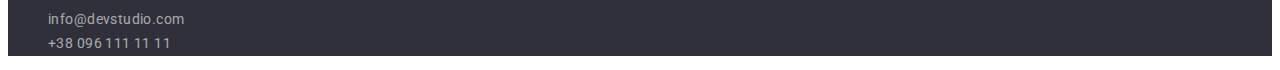
==== commit 98ad2641: "some-fix" ====
--- a/index.html
+++ b/index.html
@@ -1,5 +1,5 @@
 <!DOCTYPE html>
-<html lang="en">
+<html lang="uk">
 <head>
     <meta charset="UTF-8">
     <meta http-equiv="X-UA-Compatible" content="IE=edge">
@@ -83,7 +83,7 @@
                     <h3 class="card-title">Ігор Дем'яненко</h3>
                     <p class="card-text" lang="en">Product Designer</p>
                 </li>
-                <l class="team-card"i>
+                <li class="team-card">
                     <img src="./images/manager-2.jpg" alt="співробітник Ольга" width="270">
                     <h3 class="card-title">Ольга Рєпіна</h3>
                     <p class="card-text" lang="en">Frontend Developer</p>
@@ -103,7 +103,7 @@
     </main>
     <!-- footer -->
     <footer class="basement">
-        <a href="/" class="logo-bsmt">Web<span class="logo-bsmt-part">Studio</span></a>
+        <a href="./index.html" class="logo-bsmt">Web<span class="logo-bsmt-part">Studio</span></a>
         <address>
             <ul>
                 <li class="bsmt-list"><p class="adds">м. Київ, пр-т Лесі Українки, 26</p></li>
--- a/css/styles.css
+++ b/css/styles.css
@@ -7,23 +7,22 @@
     --text-color-primary: #212121;
     --text-color-secondary: #757575;
     --text-color-accent: #2196F3;
-    --logo-color-primary: #2196F3;
     --logo-color-secondary: black;
-    --footer-color-text-primary:rgba(255, 255, 255, 0.6);;
+    --footer-color-text-primary:rgba(255, 255, 255, 0.6);
     --footer-color-text-secondary: #ffffff;
     --footer-bg-color: #2F303A;
 }
 body {
     font-family: 'Roboto', sans-serif;
-
+    font-size: 14px;
     color: var(--text-color-primary);
 }
 /* ----------------Header---------------- */
 .logo {
     text-decoration: none;
-    color: var(--logo-color-primary);
-
-    font-family: 'Raleway';
+    color: var(--text-color-accent);
+
+    font-family: 'Raleway', sans-serif;
     font-weight: 700;
     font-size: 26px;
     line-height: 1.19;
@@ -45,7 +44,9 @@
 .nav-link:hover,
 .nav-link:focus,
 .contact-link:hover,
-.contact-link:focus {
+.contact-link:focus,
+.bsmt-item:hover,
+.bsmt-item:focus {
     color: var(--text-color-accent);
 }
 .nav-link {
@@ -77,13 +78,12 @@
 }
 
 .hero-btn {
+    font-family: 'Roboto', sans-serif;
     font-weight: 700;
     font-size: 16px;
     line-height: 1.88;
-    display: flex;
-    align-items: center;
-    text-align: center;
     letter-spacing: 0.06em;
+    cursor: pointer;
 
     background-color: var(--text-color-accent);
     color: var(--footer-color-text-secondary);
@@ -150,7 +150,7 @@
 }
 .logo-bsmt {
     text-decoration: none;
-    color: var(--logo-color-primary);
+    color: var(--text-color-accent);
 
     font-family: 'Raleway';
     font-weight: 700;
@@ -176,4 +176,46 @@
 .bsmt-item {
     text-decoration: none;
     color: var(--footer-color-text-primary);
+}
+
+/* -------------------portfolio------------------------ */
+
+.btn-list {}
+
+.btn-item {
+    list-style: none;
+}
+
+.btn-text:hover,
+.btn-text:focus {
+    color: var(--footer-color-text-secondary);
+    background-color: var(--text-color-accent);
+}
+.btn-text {
+    background-color: #F5F4FA;
+    
+    font-family: 'Roboto', sans-serif;
+    font-weight: 500;
+    font-size: 16px;
+    line-height: 1.62;
+    letter-spacing: 0.03em;
+    cursor: pointer;
+}
+
+.gallery-item {
+    list-style: none;
+}
+
+.gallery-title {
+    font-size: 18px;
+    line-height: 2.0;
+    letter-spacing: 0.06em;
+}
+
+.gallery-text {
+    font-size: 16px;
+    line-height: 1.88;
+    letter-spacing: 0.03em;
+
+    color: var(--text-color-secondary);
 }